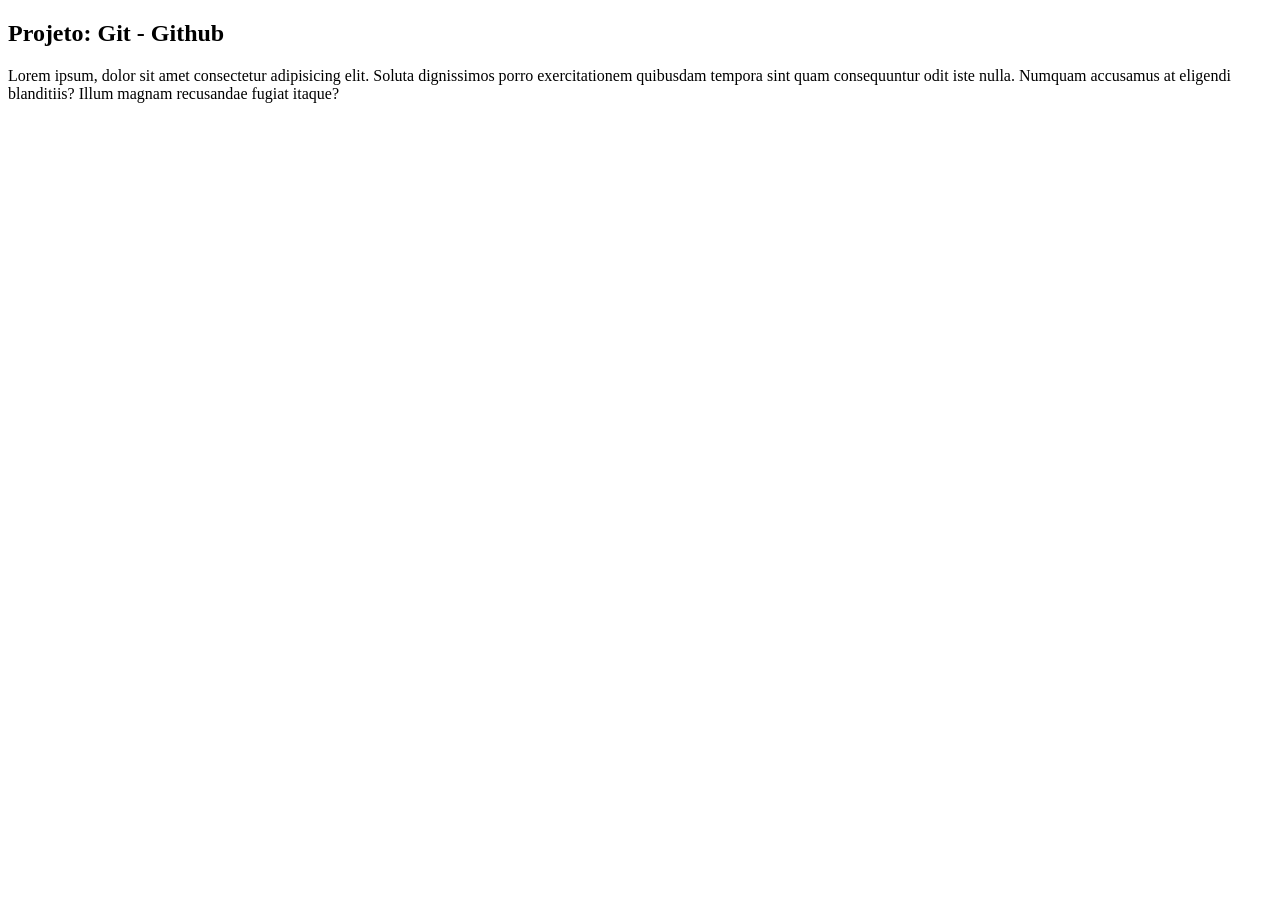
==== index.html @ 241da04b "Add index.html" ====
<!DOCTYPE html>
<html lang="pt">
<head>
    <meta charset="UTF-8">
    <meta name="viewport" content="width=device-width, initial-scale=1.0">
    <title>Projeto: Git - Github</title>
</head>
<body>
    <h2>Projeto: Git - Github</h2>
    <p>Lorem ipsum, dolor sit amet consectetur adipisicing elit. Soluta dignissimos porro exercitationem quibusdam tempora sint quam consequuntur odit iste nulla. Numquam accusamus at eligendi blanditiis? Illum magnam recusandae fugiat itaque?</p>
    
</body>
</html>
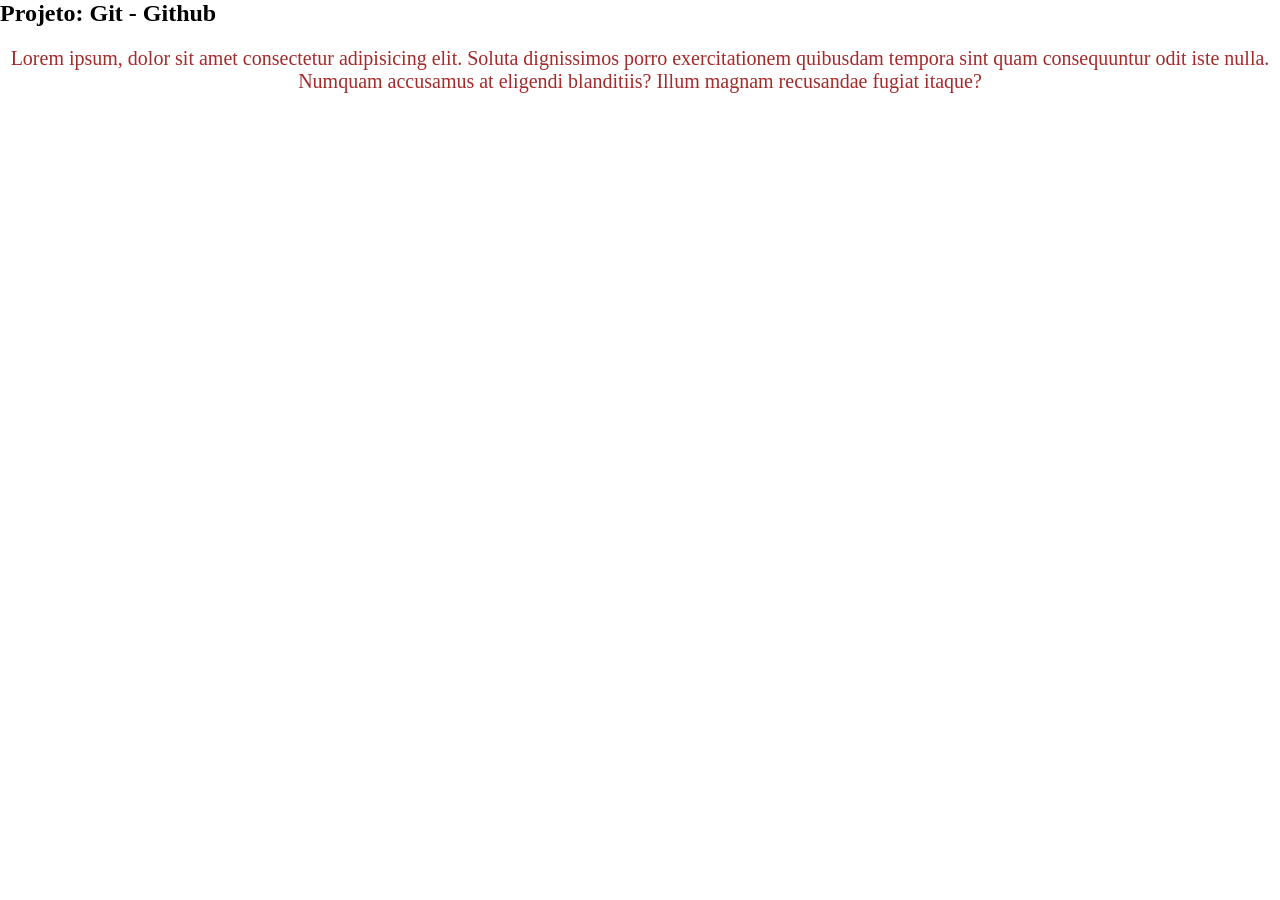
==== commit 691c7d35: "Add index.css" ====
--- a/index.html
+++ b/index.html
@@ -1,13 +1,18 @@
-<!DOCTYPE html>
+<!doctype html>
 <html lang="pt">
-<head>
-    <meta charset="UTF-8">
-    <meta name="viewport" content="width=device-width, initial-scale=1.0">
+  <head>
+    <meta charset="UTF-8" />
+    <meta name="viewport" content="width=device-width, initial-scale=1.0" />
+    <link rel="stylesheet" href="index.css" />
     <title>Projeto: Git - Github</title>
-</head>
-<body>
+  </head>
+  <body class="index">
     <h2>Projeto: Git - Github</h2>
-    <p>Lorem ipsum, dolor sit amet consectetur adipisicing elit. Soluta dignissimos porro exercitationem quibusdam tempora sint quam consequuntur odit iste nulla. Numquam accusamus at eligendi blanditiis? Illum magnam recusandae fugiat itaque?</p>
-    
-</body>
-</html>+    <p>
+      Lorem ipsum, dolor sit amet consectetur adipisicing elit. Soluta
+      dignissimos porro exercitationem quibusdam tempora sint quam consequuntur
+      odit iste nulla. Numquam accusamus at eligendi blanditiis? Illum magnam
+      recusandae fugiat itaque?
+    </p>
+  </body>
+</html>
--- a/index.css
+++ b/index.css
@@ -0,0 +1,16 @@
+* {
+  margin: 0;
+  padding: 0;
+  box-sizing: border-box;
+}
+.index h1 {
+  color: blueviolet;
+  font-size: 60px;
+  text-align: center;
+}
+.index p {
+  font-size: 20px;
+  color: brown;
+  text-align: center;
+  margin-top: 20px;
+}
